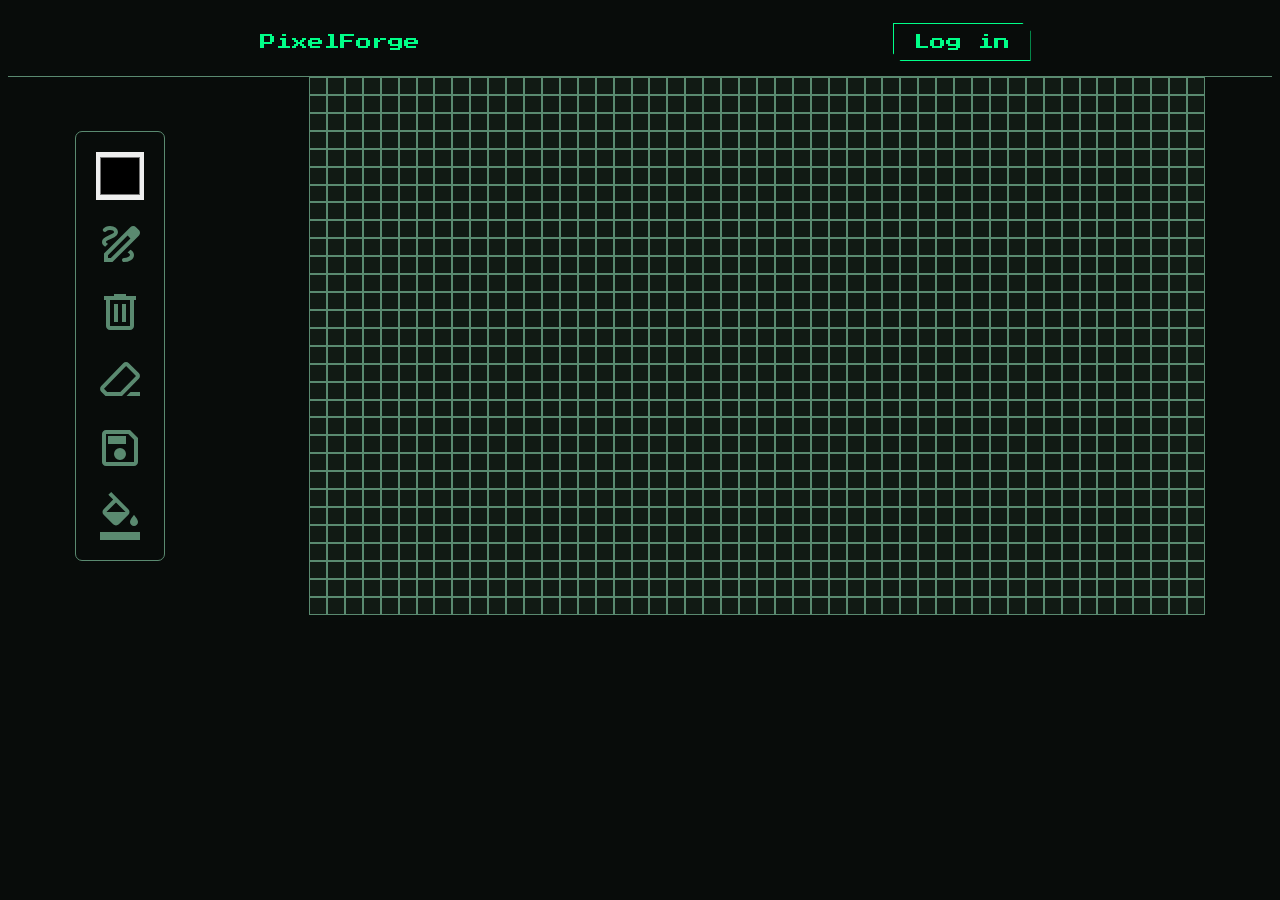
==== pixel.html @ ce8d9bb2 "СТИЛИ И ОСНОВА РИСОВАНИЯ" ====
<!DOCTYPE html>
<html lang="en">
<head>
    <meta charset="UTF-8">
    <meta name="viewport" content="width=device-width, initial-scale=1.0">
    <title>PixelForge</title>
    <link rel="stylesheet" href="style.css">
</head>

<body>

    <header class="flex-H">

        <div class="flex-H">
            <img draggable="false" src="" alt="">
            <p>PixelForge</p>
        </div>

        <div class="flex-H">
            <a class="log-in" href="">Log in</a>
        </div>

    </header>


    <main class="flex-H pixel-page">
        <section class="tools flex-V">
            <input type="color">
            <div id="draw" ></div>
            <div id="delete" ></div>
            <div id="eraser"></div>
            <div id="save"></div>
            <div id="fill"></div>
        </section>
        <section class="grid">

        </section>
    </main>


    <footer></footer>

    <script src="script.js"></script>

</body>
</html>
---- style.css ----
@import url('https://fonts.googleapis.com/css2?family=Press+Start+2P&family=Inter:wght@400;500;600;700&family=JetBrains+Mono:wght@400;600&display=swap');
:root {
  --background: #080c0a;
  --foreground: #e8faf0;
  --card: #0d1610;
  --card-foreground: #e8faf0;
  --primary: #00ff88;
  --primary-foreground: #080c0a;
  --secondary: #0a2015;
  --secondary-foreground: #a0e0bc;
  --muted: #111a14;
  --muted-foreground: #5a8a70;
  --accent: #00ffd5;
  --accent-foreground: #080c0a;
  --border: #1a3025;
  --ring: #00ff88;
  --radius: 0px;

  /* neon palette */
  --neon-green: #00ff88;
  --neon-cyan: #00ffd5;
  --neon-yellow: #ffe600;
  --neon-magenta: #ff00c8;
  --neon-orange: #ff6b00;
}


body{
    background-color: var(--background);
    color: var(--foreground);
    font-family: 'Inter', sans-serif;
}
.flex-H{
    display: flex;
    justify-content:space-around;
    align-items: center;
    gap: 10px
}
.flex-V{
    display: flex;
    flex-direction: column;
}


header{
    border-bottom: 1px solid var(--muted-foreground);
    padding: 10px
}

header p{
    color:var(--primary);
    font-family: "Press Start 2P", system-ui;
    
}
nav{
    gap: 20px;

}
nav a{
    color: var(--muted-foreground); 
    text-decoration: none; 
    font-size: 16px;
}
.log-in{
    color: var(--primary);
    text-decoration: none; 
    font-size: 16px;
    padding: 10px 20px;
    border: 1px solid var(--primary);
    clip-path: polygon(0 0, calc(100% - 8px) 0, 100% 8px, 100% 100%, 8px 100%, 0 calc(100% - 8px));
    font-family: "Press Start 2P", system-ui;

}
.start-free{
    color: var(--primary-foreground);
    background-color: var(--primary);
    text-decoration: none; 
    font-size: 16px;
    padding: 10px 20px;
    border: 1px solid var(--primary);
    clip-path: polygon(0 0, calc(100% - 8px) 0, 100% 8px, 100% 100%, 8px 100%, 0 calc(100% - 8px));
    font-family: "Press Start 2P", system-ui;
}
.class1{
    font-family: "Press Start 2P", system-ui;
    clip-path: polygon(0 0, calc(100% - 8px) 0, 100% 8px, 100% 100%, 8px 100%, 0 calc(100% - 8px));
    background-color: var(--secondary);
    color: var(--primary);
    border: 1px solid var(--primary);
    padding: 10px 20px;
    width: fit-content;
    font-size: 12px;
}
h1{
    font-family: "Press Start 2P", system-ui;
    font-size: 36px;
    line-height: 48px;

    
}
.cover{
    height: 90vh;
}
.text{
    width: 40%;
}
.cover h1{
    color: var(--primary);    
}
.cover span{
    color:var(--accent);
    text-shadow: 0 0 20px rgba(0, 255, 213, 0.6), 0 0 40px rgba(0, 255, 213, 0.3);

}
.mini{
    color: var(--muted-foreground)
}


.features {
    display: flex;
    flex-direction: column;
    align-items: center;
    text-align: center;
}
.features h1 {
    font-family: "Press Start 2P", system-ui;
}
.stat{   
    background-color: var(--muted);
    border-top: 1px solid var(--primary);
    border-bottom: 1px solid var(--primary);
    padding: 10px 20px;
    align-items:center ;
    width: 20%;
    
}
.stat h2 {
    font-family: "Press Start 2P", system-ui;
    color: var(--primary);
    width: fit-content;
    font-size: 36px;
    text-align: center;
    line-height: 24px;
    margin-bottom: 0px;
    text-shadow: 0 0 20px rgba(0, 255, 136, 0.6), 0 0 40px rgba(0, 255, 136, 0.3);
}
.features span {
    color: var(--primary);
    width: fit-content;
}
.glow-green{
    text-shadow: 0 0 20px rgba(0, 255, 136, 0.6), 0 0 40px rgba(0, 255, 136, 0.3);
}
.glow-blue{
    text-shadow: 0 0 20px rgba(0, 255, 136, 0.6), 0 0 40px rgba(0, 255, 136, 0.3);
}
.grid{
    display: grid;
    width: 70vw;
    height: 42vw;
    background-color: var(--muted);
}
.pixel{
    border: 0.5px solid var(--muted-foreground);
}
.pixel:hover{
    background-color: var(--secondary-foreground);
    opacity: 0.5;
}

input{
    width: 48px;
    height: 48px;
    border: none
}
.tools{
    gap: 20px;
    border: 1px solid var(--muted-foreground);
    border-radius: 7px;
    padding: 20px;
}



.tools div{
    width: 48px;
    height: 48px;
    user-select: none;
}
.tools div:hover{
    background-color: var(--foreground);
    mask-size: cover;
}
.pixel-page{
    align-items: center;
    

}

#draw{
    background-color: var(--muted-foreground);
    -webkit-mask: url(src/draw.svg) no-repeat center;
    mask: url(src/draw.svg) no-repeat center;
    mask-size: cover;
}
#eraser{
    background-color: var(--muted-foreground);
    -webkit-mask: url(src/eraser.svg) no-repeat center;
    mask: url(src/eraser.svg) no-repeat center;
    mask-size: cover;
}
#delete{
    background-color: var(--muted-foreground);
    -webkit-mask: url(src/delete.svg) no-repeat center;
    mask: url(src/delete.svg) no-repeat center;
    mask-size: cover;
}
#save{
    background-color: var(--muted-foreground);
    -webkit-mask: url(src/save.svg) no-repeat center;
    mask: url(src/save.svg) no-repeat center;
    mask-size: cover;
}
#fill{
    background-color: var(--muted-foreground);
    -webkit-mask: url(src/fill.svg) no-repeat center;
    mask: url(src/fill.svg) no-repeat center;
    mask-size: cover;
}
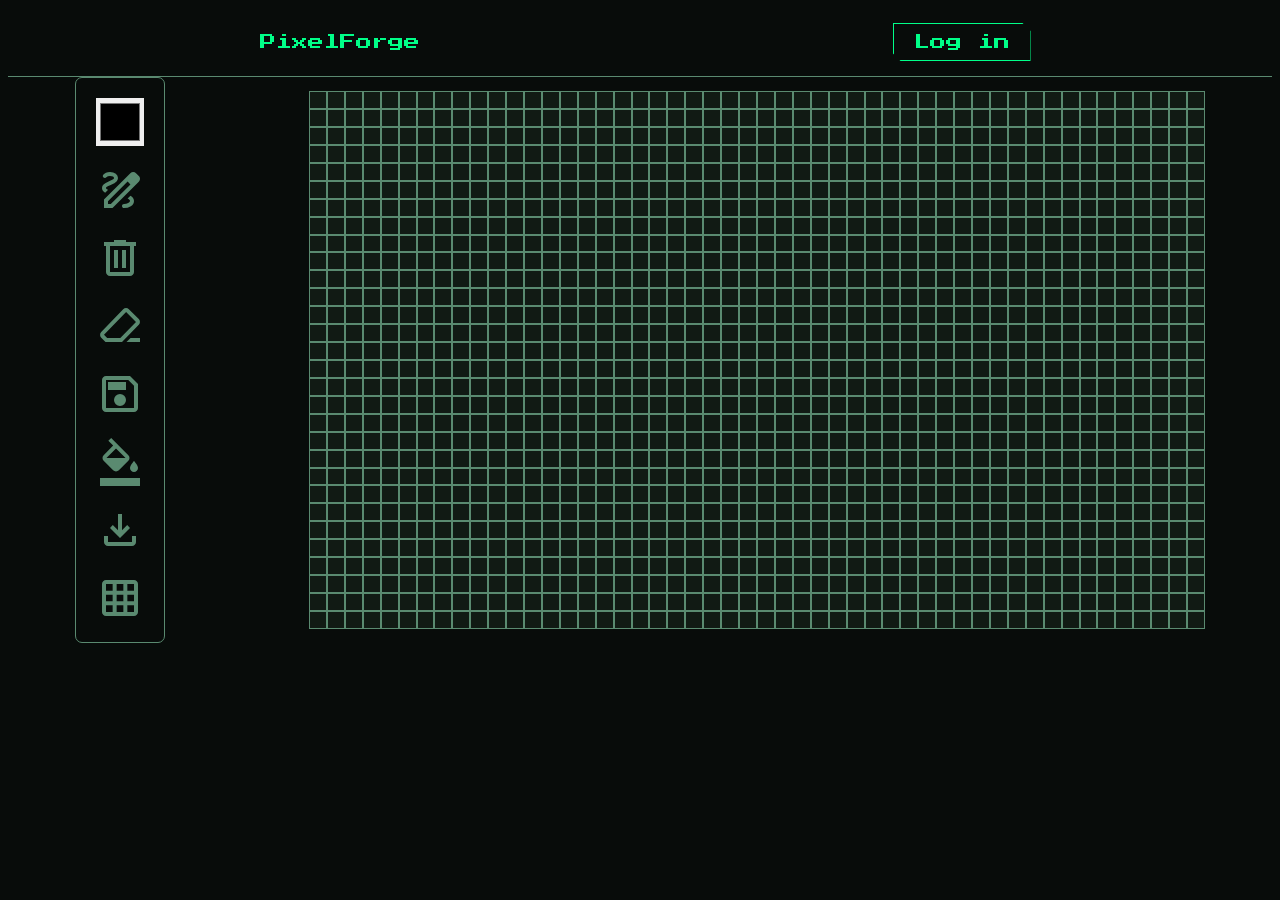
==== commit 6ebb11f1: "заливка и удаление" ====
--- a/pixel.html
+++ b/pixel.html
@@ -32,6 +32,8 @@
             <div id="eraser"></div>
             <div id="save"></div>
             <div id="fill"></div>
+            <div id="download"></div>
+            <div id="grid"></div>
         </section>
         <section class="grid">
 
--- a/style.css
+++ b/style.css
@@ -163,6 +163,7 @@
 }
 .pixel{
     border: 0.5px solid var(--muted-foreground);
+    user-select: none;
 }
 .pixel:hover{
     background-color: var(--secondary-foreground);
@@ -228,3 +229,15 @@
     mask: url(src/fill.svg) no-repeat center;
     mask-size: cover;
 }
+#download{
+    background-color: var(--muted-foreground);
+    -webkit-mask: url(src/download.svg) no-repeat center;
+    mask: url(src/download.svg) no-repeat center;
+    mask-size: cover;
+}
+#grid{
+    background-color: var(--muted-foreground);
+    -webkit-mask: url(src/grid.svg) no-repeat center;
+    mask: url(src/grid.svg) no-repeat center;
+    mask-size: cover;
+}
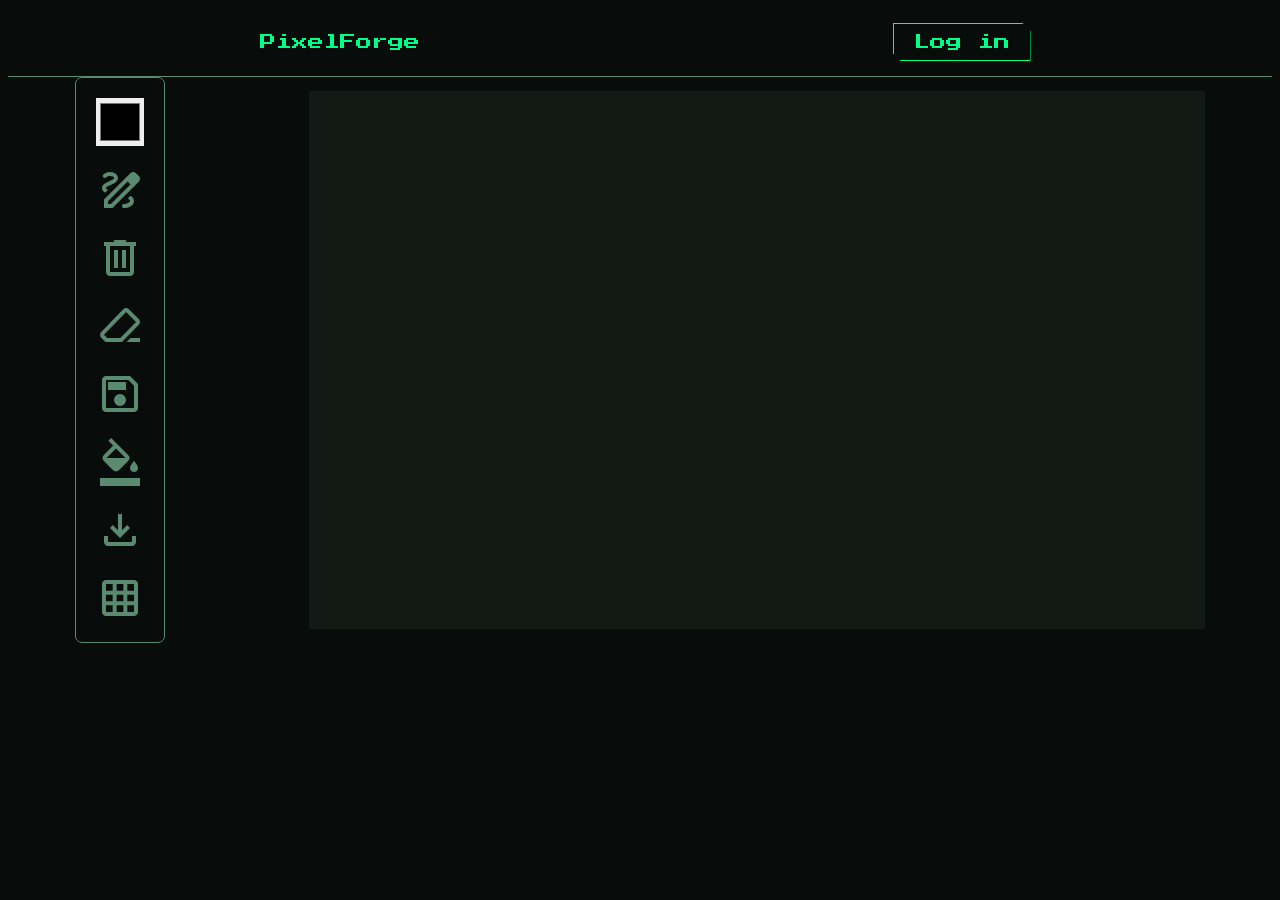
==== commit 8fee06e1: "Починили grid добавиои скачивание картинки" ====
--- a/pixel.html
+++ b/pixel.html
@@ -42,7 +42,7 @@
 
 
     <footer></footer>
-
+    <script src="https://cdnjs.cloudflare.com/ajax/libs/dom-to-image/2.6.0/dom-to-image.min.js"></script>
     <script src="script.js"></script>
 
 </body>
